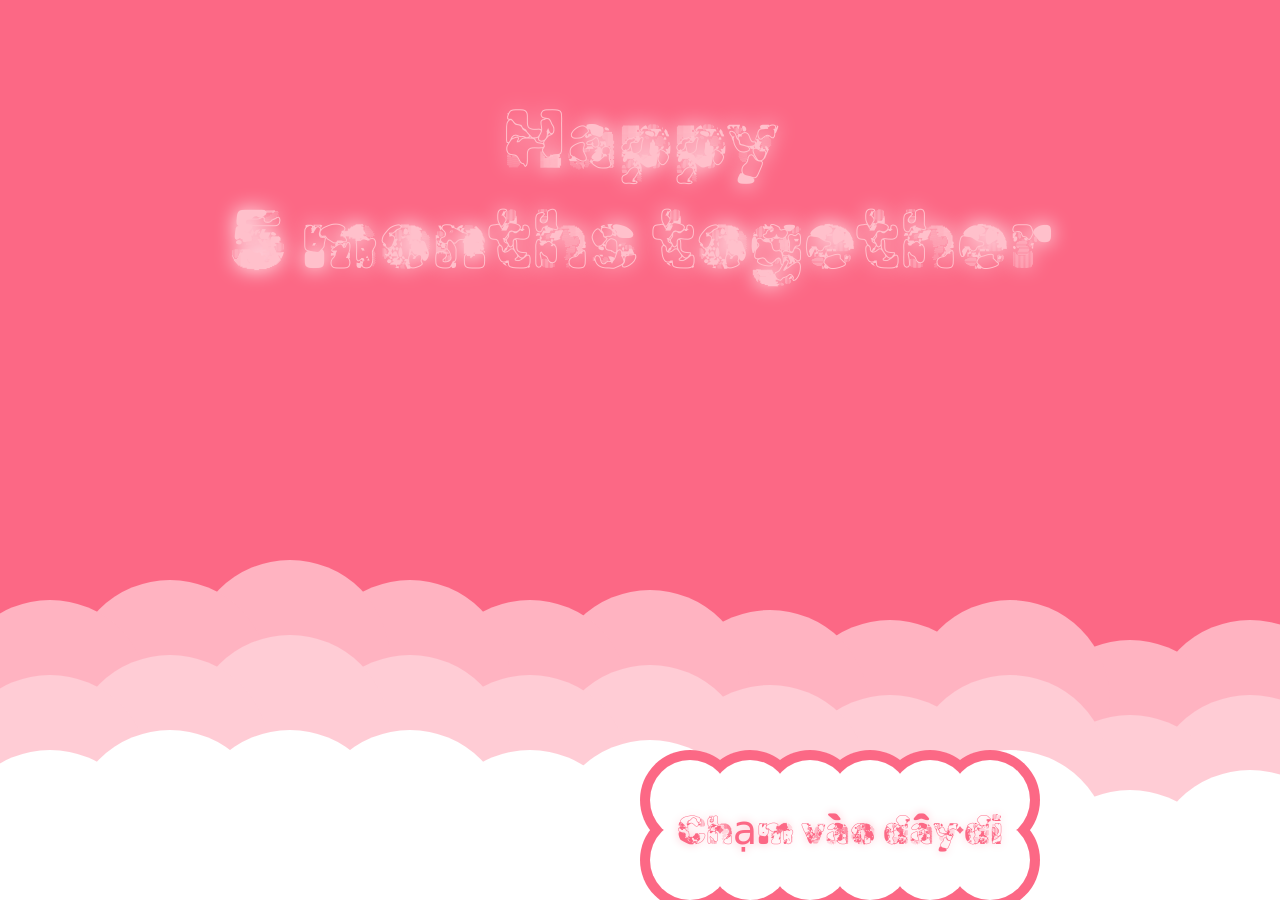
==== index.html @ 7bbca52d "Add files via upload" ====
<!DOCTYPE html>
<html lang="en">

<head>
    <meta charset="UTF-8">
    <meta name="viewport" content="width=device-width, initial-scale=1.0, maximum-scale=1.0, user-scalable=no">
    <link rel="stylesheet" href="./main.css">
    <link rel="preconnect" href="https://fonts.googleapis.com">
    <link rel="preconnect" href="https://fonts.gstatic.com" crossorigin>
    <link href="https://fonts.googleapis.com/css2?family=Dancing+Script:wght@400..700&family=Pacifico&family=Protest+Revolution&family=Protest+Riot&family=Rubik+Glitch+Pop&display=swap" rel="stylesheet">
    <title>Valentine Day</title>
</head>

<body>
    <div class="container">
        <img class="paperHeart paperHeart1" style="--time: 0s" src="./img/paperHeart.webp" alt="">
        <img class="paperHeart paperHeart2" style="--time: 1s" src="./img/paperHeart.webp" alt="">
        <img class="paperHeart paperHeart3" style="--time: 2.5s" src="./img/paperHeart.webp" alt="">
        <img class="paperHeart paperHeart4" style="--time: 4s" src="./img/paperHeart.webp" alt="">
        <img class="paperHeart paperHeart5" style="--time: 2s" src="./img/paperHeart.webp" alt="">
        <img class="paperHeart paperHeart6" style="--time: 3s" src="./img/paperHeart.webp" alt="">

        <div class="boxTitle">
            <p class="firstTitle partTitle">Happy</p>
            <p class="secondTitle partTitle">5 months together</p>
        </div>

        <div class="boxCloud">
            <div class="cloud"></div>
            <div class="cloud1"></div>
            <div class="cloud2"></div>

            <div class="btnBox">
                <div class="cloudBtn"></div>
                <button class="openBtn">Chạm vào đây đi</button>
            </div>
        </div>

        <div class="cardValentine">
            <div class="left">
                <div class="leftFront">
                    <div class="boxShadow">
                        <div class="boxTitleCard"></div>
                    </div>

                    <p class="des">Hãy chạm vào tấm thiệp</p>
                </div>
                <div class="leftBack">
                    <img class="artHeart" src="./img/artHeart.webp" alt="">
                </div>
            </div>

            <div class="right">
                <div class="rightContent">
                    <p class="letterContent"></p>
                    <button class="galleryBtn" id="galleryBtn">Quà Bất Ngờ💕</button>
                </div>
            </div>
        </div>

        <div class="photoRainModal" id="photoRainModal">
            <div class="photoRainOverlay" id="photoRainOverlay"></div>
            <div class="photoRainBox" id="photoRainBox"></div>

            <div class="photoRainControls">
                <button class="photoRainCtrlBtn" id="photoRainToggleBtn">⏸ Tạm dừng</button>
                <button class="photoRainCloseBtn" id="photoRainCloseBtn">✕ Đóng</button>
            </div>

            <div class="photoZoomModal" id="photoZoomModal">
                <div class="photoZoomContent">
                    <img class="photoZoomImg" id="photoZoomImg" src="" alt="Ảnh kỉ niệm">
                    <button class="photoZoomClose" id="photoZoomClose">✕</button>
                </div>
            </div>
        </div>
    </div>

    <script src="./main.js"></script>
</body>

</html>
---- main.css ----
* {
    margin: 0;
    padding: 0;
    box-sizing: border-box;
    user-select: none;
    -webkit-user-select: none;
}

:root {
    --card-scale: 1;
}

html, body {
    height: 100%;
    width: 100%;
    overflow: hidden;
}

.container {
    position: relative;
    height: 100%;
    height: 100dvh;
    width: 100%;
    background-color: #fc6885;
    overflow: hidden;
}

.paperHeart {
    position: absolute;
    height: clamp(50px, 8vw, 100px);
    top: 80%;
    opacity: 0;
    filter: drop-shadow(0 0 20px white);
    animation: hiddenHeart 3.1s linear forwards, flyHeart 4s ease-in-out calc(var(--time) + 3.1s) infinite;
    pointer-events: none;
}

.paperHeart1 { left: 5%; }
.paperHeart2 { left: 22%; }
.paperHeart3 { left: 40%; }
.paperHeart4 { left: 58%; }
.paperHeart5 { left: 75%; }
.paperHeart6 { left: 90%; }

.boxCloud {
    position: absolute;
    bottom: 0;
    left: 0;
    height: 300px;
    width: 100%;
    background-color: transparent;
    pointer-events: none;
}

.container .cloud,
.container .cloud1,
.container .cloud2 {
    position: absolute;
    top: 120%;
    left: -50px;
}

.container.active.close .btnBox {
    animation: disappearBtn 1s ease-in-out forwards;
}

.container.active.close .boxTitle {
    animation: disappearBoxTitle 1s ease-in-out forwards;
}

@keyframes disappearBtn {
    from {
        top: 50%;
    }
    to {
        top: 150%;
    }
}

@keyframes disappearBoxTitle {
    from {
        top: 10%;
    }
    to {
        top: -50%;
    }
}

.container.active .cloud {
    position: absolute;
    top: 0;
    left: -50px;
    height: 200px;
    width: 200px;
    background-color: #ffb3c1;
    border-radius: 50%;
    box-shadow: 120px -20px #ffb3c1, 240px -40px #ffb3c1, 360px -20px #ffb3c1,
    480px 0px #ffb3c1, 600px -10px #ffb3c1, 720px 10px #ffb3c1, 840px 20px #ffb3c1, 
    960px 0px #ffb3c1, 1080px 40px #ffb3c1, 1200px 20px #ffb3c1, 1320px 0px #ffb3c1,
    1440px -20px #ffb3c1, 1560px 0px #ffb3c1, 1680px 20px #ffb3c1, 1800px 0px #ffb3c1;
    transition: .8s;
    transition-delay: 2.2s;
    animation: animateCloud 3s ease-in-out 1s infinite;
}

@keyframes animateCloud {
    0%, 100% {
        top: 0;
    }
    25%, 75% {
        top: 10px;
    }
    50% {
        top: -10px;
    }
}

@keyframes animateCloud1 {
    0%, 100% {
        top: 75px;
    }
    25%, 75% {
        top: 85px;
    }
    50% {
        top: 65px;
    }
}

@keyframes animateCloud2 {
    0%, 100% {
        top: 150px;
    }
    25%, 75% {
        top: 160px;
    }
    50% {
        top: 140px;
    }
}

.container.active .cloud1 {
    position: absolute;
    top: 75px;
    left: -50px;
    height: 200px;
    width: 200px;
    background-color: #ffccd5;
    border-radius: 50%;
    box-shadow: 120px -20px #ffccd5, 240px -40px #ffccd5, 360px -20px #ffccd5,
    480px 0px #ffccd5, 600px -10px #ffccd5, 720px 10px #ffccd5, 840px 20px #ffccd5, 
    960px 0px #ffccd5, 1080px 40px #ffccd5, 1200px 20px #ffccd5, 1320px 0px #ffccd5,
    1440px -20px #ffccd5, 1560px 0px #ffccd5, 1680px 20px #ffccd5, 1800px 0px #ffccd5;
    transition: .8s;
    transition-delay: 1.3s;
    animation: animateCloud1 3s ease-in-out 1.5s infinite;
}

.container.active .cloud2 {
    position: absolute;
    top: 150px;
    left: -50px;
    height: 200px;
    width: 200px;
    background-color: white;
    border-radius: 50%;
    box-shadow: 120px -20px white, 240px -20px white, 360px -20px white,
    480px 0px white, 600px -10px white, 720px 10px white, 840px 20px white, 
    960px 0px white, 1080px 40px white, 1200px 20px white, 1320px 0px white,
    1440px -20px white, 1560px 0px white, 1680px 20px white, 1800px 0px white;
    transition: .8s;
    transition-delay: .5s;
    animation: animateCloud2 3s ease-in-out 2s infinite;
}

.boxTitle {
    position: absolute;
    top: 120%;
    left: 50%;
    transform: translateX(-50%);
    font-family: "Rubik Glitch Pop", system-ui;
    font-weight: 400;
    font-size: clamp(28px, 6.5vw, 95px);
    color: pink;
    width: 90%;
    max-width: 1200px;
    display: flex;
    justify-content: center;
    align-items: center;
    flex-direction: column;
    text-align: center;
    text-shadow: 0 0 20px white;
    animation: appearTitle 2s linear 3.1s forwards, floatingWords 4s ease-in-out infinite;
    pointer-events: none;
}

.partTitle {
    line-height: 1.2;
    word-break: break-word;
}

.container .btnBox {
    position: absolute;
    top: 150%;
    left: 50%;
    transform: translate(-50%, -50%) scale(clamp(0.65, 2.5vw + 0.4, 1));
    height: 160px;
    width: 400px;
    opacity: 1;
    pointer-events: auto;
}

.container.active .btnBox {
    opacity: 1;
    transition: 1s;
    transition-delay: 5s;
    animation: appearBtnBox 2s ease-in-out 5s forwards, animateOpenBtn 2s ease-in-out 5s infinite;
}

@keyframes appearBtnBox {
    from {
        top: 150%;
    }
    to {
        top: 50%;
    }
}

.cloudBtn {
    position: relative;
    height: 100px;
    width: 100px;
    background-color: #fc6885;
    border-radius: 50%;
    box-shadow: 60px 0 #fc6885, 120px 0 #fc6885, 180px 0 #fc6885, 240px 0 #fc6885,
    300px 0 #fc6885, 300px 60px #fc6885, 240px 60px #fc6885, 180px 60px #fc6885,
    120px 60px #fc6885, 60px 60px #fc6885, 0 60px #fc6885;
}

.cloudBtn::before {
    position: absolute;
    content: "";
    top: 50%;
    left: 50%;
    transform: translate(-50%, -50%);
    height: 80px;
    width: 80px;
    background-color: white;
    border-radius: 50%;
    box-shadow: 60px 0 white, 120px 0 white, 180px 0 white, 240px 0 white,
    300px 0 white, 300px 60px white, 240px 60px white, 180px 60px white,
    120px 60px white, 60px 60px white, 0 60px white;
}

.openBtn {
    position: absolute;
    top: 50%;
    left: 50%;
    transform: translate(-50%, -50%);
    width: 100%;
    height: 100%;
    font-family: "Rubik Glitch Pop", system-ui;
    font-weight: 400;
    font-size: clamp(22px, 5vw, 40px);
    color: #fc6885;
    background-color: transparent;
    border: none;
    text-shadow: 0 0 10px pink;
    cursor: pointer;
    touch-action: manipulation;
    -webkit-tap-highlight-color: transparent;
    outline: none;
}

.container.active.open .boxTitle {
    animation: none;
    top: -40%;
}

.container.active.open .btnBox {
    animation: none;
    top: 140%;
}

.cardValentine {
    position: absolute;
    top: 200%;
    left: 50%;
    opacity: 0;
    transform: translate(-75%, -50%) scale(var(--card-scale, 1));
    height: 600px;
    width: 800px;
    background-color: transparent;
    transition: transform .6s cubic-bezier(0.4, 0, 0.2, 1), opacity .5s ease;
    cursor: pointer;
    -webkit-tap-highlight-color: transparent;
    transform-origin: center center;
}

.cardValentine.active {
    opacity: 1;
    top: 50%;
    transform: translate(-75%, -50%) scale(var(--card-scale, 1));
    animation: animateCard 1.8s ease-in-out forwards;
}

@keyframes animateCard {
    from {
        top: 200%;
        transform: translate(-75%, -50%) scale(var(--card-scale, 1));
    }
    to {
        top: 50%;
        transform: translate(-75%, -50%) scale(var(--card-scale, 1));
    }
}

.cardValentine .left {
    z-index: 2;
    position: absolute;
    top: 0;
    left: 50%;
    height: 100%;
    width: 50%;
    border-radius: 10px;
    transition: transform .6s cubic-bezier(0.4, 0, 0.2, 1);
    transform-style: preserve-3d;
    transform-origin: left;
}

.cardValentine .left .leftFront {
    position: absolute;
    top: 0;
    left: 0;
    height: 100%;
    width: 100%;
    background-color: #f35553;
    border-radius: inherit;
    display: flex;
    justify-content: center;
    align-items: center;
    box-shadow: 0 0 10px lightgray;
    border-left: 10px solid #c9413f;
    backface-visibility: hidden;
    -webkit-backface-visibility: hidden;
}

.boxShadow {
    filter: drop-shadow(0 0 10px white);
    height: fit-content;
    width: fit-content;
}

.boxTitleCard {
    position: relative;
    height: 300px;
    width: 300px;
    display: flex;
    justify-content: center;
    background-color: white;
    clip-path: polygon(10% 0, 35% 0, 50% 23%, 65% 0, 90% 0, 100% 30%, 50% 100%, 0 30%);
}

.boxTitleCard::before {
    position: absolute;
    content: "";
    top: 50%;
    left: 50%;
    transform: translate(-50%, -50%);
    height: 280px;
    width: 280px;
    background-color: #f35553;
    clip-path: polygon(10% 0, 35% 0, 50% 23%, 65% 0, 90% 0, 100% 30%, 50% 100%, 0 30%);
}

.boxTitleCard::after {
    position: absolute;
    content: "";
    top: 50%;
    left: 50%;
    transform: translate(-50%, -50%);
    height: 250px;
    width: 250px;
    background-color: white;
    clip-path: polygon(10% 0, 35% 0, 50% 23%, 65% 0, 90% 0, 100% 30%, 50% 100%, 0 30%);
}

.titleCard {
    font-family: "Protest Revolution", sans-serif;
    font-weight: 400;
    font-size: 60px;
    color: #f35553;
    margin-top: 80px;
}

.cardValentine .left .leftBack {
    position: absolute;
    top: 0;
    left: 0;
    transform: rotateY(180deg);
    backface-visibility: hidden;
    -webkit-backface-visibility: hidden;
    background-color: #f35553;
    height: 100%;
    width: 100%;
    border-radius: inherit;
    border-right: 10px solid #c9413f;
    display: flex;
    justify-content: center;
    align-items: center;
}

.artHeart {
    width: 90%;
    height: auto;
    filter: drop-shadow(0 0 5px white);
}

.des {
    position: absolute;
    bottom: 40px;
    left: 50%;
    transform: translateX(-50%);
    font-family: "Protest Revolution", sans-serif;
    font-weight: 400;
    font-size: 24px;
    width: 100%;
    text-align: center;
    color: white;
    text-shadow: 0 0 5px rgba(0, 0, 0, 0.2);
}

.cardValentine .right {
    z-index: 1;
    position: absolute;
    top: 0;
    left: 50%;
    height: 100%;
    width: 50%;
    background-color: #f35553;
    border-radius: 10px;
    display: flex;
    justify-content: center;
    align-items: center;
    border-left: 10px solid #c9413f;
}

.rightContent {
    font-size: 21px;
    height: 95%;
    width: 90%;
    background-color: wheat;
    border-radius: 5px;
    padding: 16px 14px;
    overflow-y: auto;
    overflow-x: hidden;
    display: flex;
    flex-direction: column;
    align-items: center;
}

.rightContent::-webkit-scrollbar {
    background-color: white;
    width: 6px;
}

.rightContent::-webkit-scrollbar-thumb {
    background-color: #d34745;
}

.letterContent {
    font-family: "Pacifico", cursive;
    font-weight: 400;
    color: #333;
    line-height: 1.65;
    width: 100%;
    text-align: left;
    white-space: pre-wrap;
    word-break: break-word;
}

.galleryBtn {
    display: none;
    margin-top: 15px;
    margin-bottom: 5px;
    padding: 10px 22px;
    background: linear-gradient(135deg, #fc6885 0%, #f35553 100%);
    color: white;
    font-family: "Pacifico", cursive;
    font-size: 18px;
    border: 2px solid white;
    border-radius: 30px;
    box-shadow: 0 6px 18px rgba(243, 85, 83, 0.5);
    cursor: pointer;
    align-self: center;
    transition: transform 0.2s, box-shadow 0.2s;
    outline: none;
    -webkit-tap-highlight-color: transparent;
    touch-action: manipulation;
}

.galleryBtn.show {
    display: inline-block;
    animation: appearGalleryBtn 0.6s ease-out forwards, pulseGalleryBtn 2s ease-in-out infinite 0.6s;
}

@keyframes appearGalleryBtn {
    from {
        opacity: 0;
        transform: translateY(15px) scale(0.85);
    }
    to {
        opacity: 1;
        transform: translateY(0) scale(1);
    }
}

@keyframes pulseGalleryBtn {
    0%, 100% {
        transform: scale(1);
        box-shadow: 0 6px 18px rgba(243, 85, 83, 0.5);
    }
    50% {
        transform: scale(1.06);
        box-shadow: 0 8px 24px rgba(243, 85, 83, 0.8);
    }
}

.cardValentine.active.open {
    top: 50%;
    left: 50%;
    transform: translate(-50%, -50%) scale(var(--card-scale, 1));
}

.cardValentine.active.open .left {
    transform: rotateY(-180deg);
}

.photoRainModal {
    position: fixed;
    top: 0;
    left: 0;
    width: 100vw;
    height: 100vh;
    height: 100dvh;
    z-index: 999;
    opacity: 0;
    pointer-events: none;
    transition: opacity 0.5s ease;
    overflow: hidden;
}

.photoRainModal.active {
    opacity: 1;
    pointer-events: auto;
}

.photoRainOverlay {
    position: absolute;
    top: 0;
    left: 0;
    width: 100%;
    height: 100%;
    background: radial-gradient(circle at center, rgba(35, 12, 22, 0.82) 0%, rgba(12, 4, 10, 0.94) 100%);
    backdrop-filter: blur(8px);
    -webkit-backdrop-filter: blur(8px);
}

.photoRainBox {
    position: absolute;
    top: 0;
    left: 0;
    width: 100%;
    height: 100%;
    overflow: hidden;
    pointer-events: none;
}

.fallingPhotoItem {
    position: absolute;
    top: -200px;
    width: clamp(75px, 16vw, 125px);
    padding: 6px 6px 16px 6px;
    background: #ffffff;
    border-radius: 6px;
    box-shadow: 0 10px 25px rgba(0, 0, 0, 0.4), 0 0 10px rgba(255, 182, 193, 0.3);
    cursor: pointer;
    pointer-events: auto;
    will-change: transform, top;
    animation-name: fallAnimation;
    animation-timing-function: linear;
    animation-iteration-count: infinite;
    transition: transform 0.2s, box-shadow 0.2s;
    -webkit-tap-highlight-color: transparent;
}

.fallingPhotoItem:hover {
    transform: scale(1.18) !important;
    z-index: 50 !important;
    box-shadow: 0 15px 35px rgba(243, 85, 83, 0.7), 0 0 20px white;
}

.fallingPhotoItem img {
    width: 100%;
    height: clamp(70px, 15vw, 115px);
    object-fit: cover;
    border-radius: 4px;
    display: block;
}

.fallingHeartItem {
    position: absolute;
    top: -60px;
    font-size: clamp(16px, 3.5vw, 28px);
    pointer-events: none;
    animation-name: fallHeartAnimation;
    animation-timing-function: linear;
    animation-iteration-count: infinite;
    opacity: 0.85;
    filter: drop-shadow(0 0 8px #ffb3c1);
}

@keyframes fallAnimation {
    0% {
        top: -200px;
        transform: translateX(0) rotate(var(--start-rot, 0deg));
        opacity: 0;
    }
    8% {
        opacity: 1;
    }
    50% {
        transform: translateX(var(--sway, 25px)) rotate(var(--mid-rot, 10deg));
    }
    92% {
        opacity: 1;
    }
    100% {
        top: 108vh;
        transform: translateX(calc(var(--sway, 25px) * -1)) rotate(var(--end-rot, -10deg));
        opacity: 0;
    }
}

@keyframes fallHeartAnimation {
    0% {
        top: -60px;
        transform: translateX(0) rotate(0deg);
        opacity: 0;
    }
    8% {
        opacity: 0.9;
    }
    50% {
        transform: translateX(var(--sway-h, 20px)) rotate(45deg);
    }
    92% {
        opacity: 0.9;
    }
    100% {
        top: 108vh;
        transform: translateX(calc(var(--sway-h, 20px) * -1)) rotate(-45deg);
        opacity: 0;
    }
}

.photoRainControls {
    position: absolute;
    top: 20px;
    left: 50%;
    transform: translateX(-50%);
    z-index: 100;
    display: flex;
    gap: 14px;
    align-items: center;
}

.photoRainCtrlBtn, .photoRainCloseBtn {
    padding: 9px 20px;
    border-radius: 25px;
    font-family: "Pacifico", cursive;
    font-size: 16px;
    border: 1.5px solid rgba(255, 255, 255, 0.4);
    background: rgba(255, 255, 255, 0.22);
    color: white;
    backdrop-filter: blur(8px);
    -webkit-backdrop-filter: blur(8px);
    cursor: pointer;
    box-shadow: 0 4px 15px rgba(0, 0, 0, 0.35);
    transition: background 0.2s, transform 0.2s;
    outline: none;
    -webkit-tap-highlight-color: transparent;
}

.photoRainCloseBtn {
    background: #fc6885;
    border-color: #fc6885;
}

.photoRainCtrlBtn:hover, .photoRainCloseBtn:hover {
    transform: scale(1.06);
}

.photoZoomModal {
    position: absolute;
    top: 0;
    left: 0;
    width: 100%;
    height: 100%;
    z-index: 200;
    display: flex;
    justify-content: center;
    align-items: center;
    background: rgba(0, 0, 0, 0.78);
    opacity: 0;
    pointer-events: none;
    transition: opacity 0.3s ease;
}

.photoZoomModal.active {
    opacity: 1;
    pointer-events: auto;
}

.photoZoomContent {
    position: relative;
    max-width: 90vw;
    max-height: 82vh;
    padding: 14px 14px 28px 14px;
    background: white;
    border-radius: 14px;
    box-shadow: 0 20px 60px rgba(0, 0, 0, 0.65), 0 0 25px rgba(252, 104, 133, 0.5);
    transform: scale(0.85);
    transition: transform 0.3s cubic-bezier(0.34, 1.56, 0.64, 1);
    display: flex;
    justify-content: center;
    align-items: center;
}

.photoZoomModal.active .photoZoomContent {
    transform: scale(1);
}

.photoZoomImg {
    max-width: 100%;
    max-height: 72vh;
    object-fit: contain;
    border-radius: 8px;
    display: block;
}

.photoZoomClose {
    position: absolute;
    top: -16px;
    right: -16px;
    width: 38px;
    height: 38px;
    border-radius: 50%;
    background: #fc6885;
    border: 2px solid white;
    color: white;
    font-size: 20px;
    font-weight: bold;
    cursor: pointer;
    display: flex;
    justify-content: center;
    align-items: center;
    box-shadow: 0 4px 12px rgba(0, 0, 0, 0.4);
    outline: none;
    -webkit-tap-highlight-color: transparent;
}

@keyframes appearTitle {
    to {
        top: 10%;
    }
}

@keyframes floatingWords {
    0%, 100% {
        transform: translateX(-50%) translateY(0);
    }
    25% {
        transform: translateX(-50%) translateY(-25px);
    }
    50% {
        transform: translateX(-50%) translateY(25px);
    }
    75% {
        transform: translateX(-50%) translateY(0);
    }
}

@keyframes flyHeart {
    to {
        top: -20%;
    }
}

@keyframes hiddenHeart {
    0%, 95% {
        opacity: 0;
    }
    100% {
        opacity: 1;
    }
}

@keyframes animateOpenBtn {
    0%, 25%, 100% {
        transform: translate(-50%, -50%);
    }
    50% {
        transform: translate(-50%, calc(-50% + 4px));
    }
    75% {
        transform: translate(-50%, calc(-50% - 4px));
    }
}

@media (max-width: 600px) {
    .boxTitle {
        top: 120%;
    }
    @keyframes appearTitle {
        to {
            top: 6%;
        }
    }
    .photoRainCtrlBtn, .photoRainCloseBtn {
        padding: 7px 14px;
        font-size: 14px;
    }
}
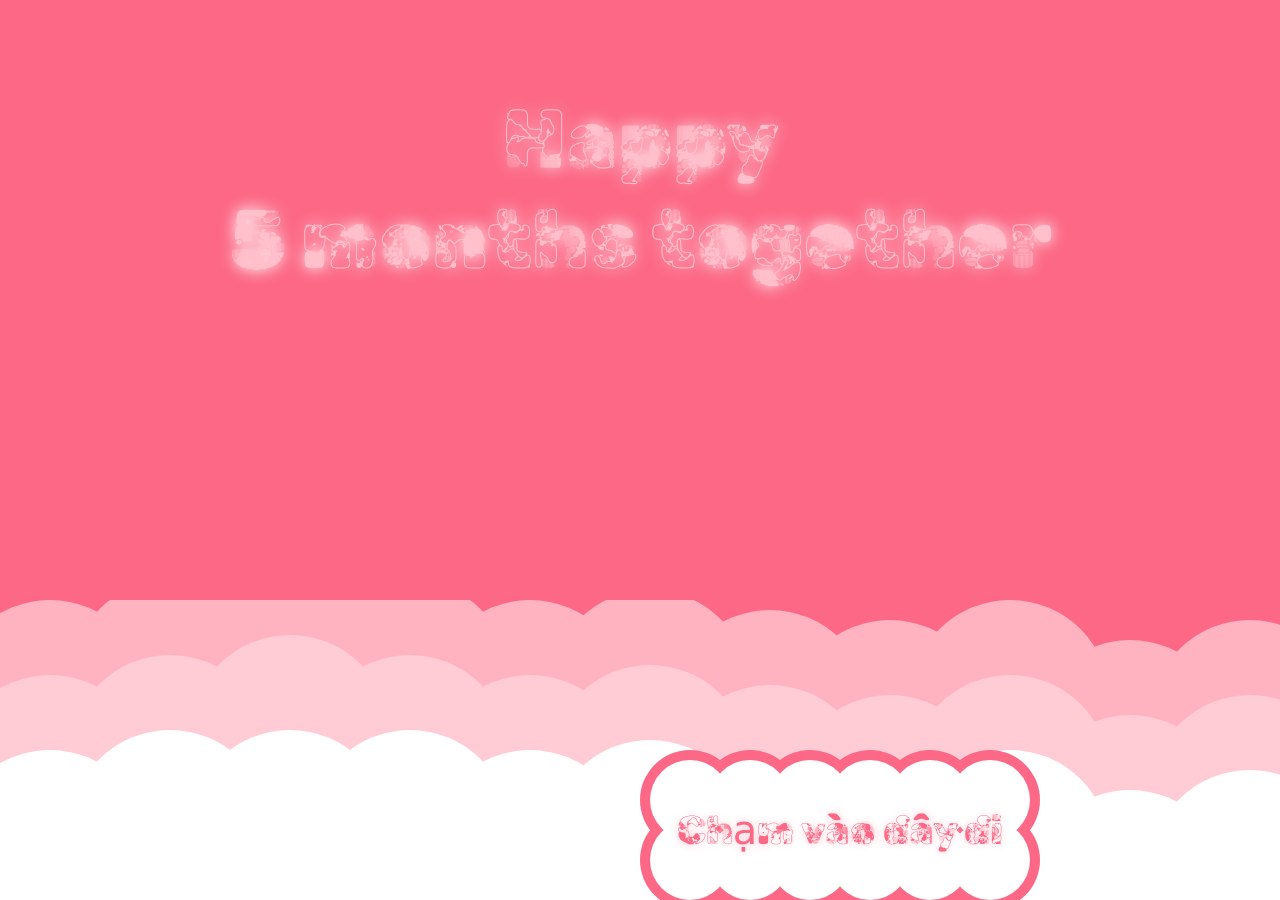
==== commit 51c437c2: "Add files via upload" ====
--- a/index.html
+++ b/index.html
@@ -1,9 +1,11 @@
 <!DOCTYPE html>
-<html lang="en">
+<html lang="vi">
 
 <head>
     <meta charset="UTF-8">
-    <meta name="viewport" content="width=device-width, initial-scale=1.0, maximum-scale=1.0, user-scalable=no">
+    <meta name="viewport" content="width=device-width, initial-scale=1.0, maximum-scale=1.0, user-scalable=no, viewport-fit=cover">
+    <link rel="preload" href="./img/paperHeart.webp" as="image">
+    <link rel="preload" href="./img/artHeart.webp" as="image">
     <link rel="stylesheet" href="./main.css">
     <link rel="preconnect" href="https://fonts.googleapis.com">
     <link rel="preconnect" href="https://fonts.gstatic.com" crossorigin>
@@ -13,12 +15,12 @@
 
 <body>
     <div class="container">
-        <img class="paperHeart paperHeart1" style="--time: 0s" src="./img/paperHeart.webp" alt="">
-        <img class="paperHeart paperHeart2" style="--time: 1s" src="./img/paperHeart.webp" alt="">
-        <img class="paperHeart paperHeart3" style="--time: 2.5s" src="./img/paperHeart.webp" alt="">
-        <img class="paperHeart paperHeart4" style="--time: 4s" src="./img/paperHeart.webp" alt="">
-        <img class="paperHeart paperHeart5" style="--time: 2s" src="./img/paperHeart.webp" alt="">
-        <img class="paperHeart paperHeart6" style="--time: 3s" src="./img/paperHeart.webp" alt="">
+        <img class="paperHeart paperHeart1" style="--time: 0s" src="./img/paperHeart.webp" alt="" decoding="async">
+        <img class="paperHeart paperHeart2" style="--time: 1s" src="./img/paperHeart.webp" alt="" decoding="async">
+        <img class="paperHeart paperHeart3" style="--time: 2.5s" src="./img/paperHeart.webp" alt="" decoding="async">
+        <img class="paperHeart paperHeart4" style="--time: 4s" src="./img/paperHeart.webp" alt="" decoding="async">
+        <img class="paperHeart paperHeart5" style="--time: 2s" src="./img/paperHeart.webp" alt="" decoding="async">
+        <img class="paperHeart paperHeart6" style="--time: 3s" src="./img/paperHeart.webp" alt="" decoding="async">
 
         <div class="boxTitle">
             <p class="firstTitle partTitle">Happy</p>
@@ -46,7 +48,7 @@
                     <p class="des">Hãy chạm vào tấm thiệp</p>
                 </div>
                 <div class="leftBack">
-                    <img class="artHeart" src="./img/artHeart.webp" alt="">
+                    <img class="artHeart" src="./img/artHeart.webp" alt="" decoding="async">
                 </div>
             </div>
 
@@ -69,7 +71,7 @@
 
             <div class="photoZoomModal" id="photoZoomModal">
                 <div class="photoZoomContent">
-                    <img class="photoZoomImg" id="photoZoomImg" src="" alt="Ảnh kỉ niệm">
+                    <img class="photoZoomImg" id="photoZoomImg" src="" alt="Ảnh kỉ niệm" decoding="async">
                     <button class="photoZoomClose" id="photoZoomClose">✕</button>
                 </div>
             </div>
--- a/main.css
+++ b/main.css
@@ -4,6 +4,7 @@
     box-sizing: border-box;
     user-select: none;
     -webkit-user-select: none;
+    -webkit-tap-highlight-color: transparent;
 }
 
 :root {
@@ -14,6 +15,7 @@
     height: 100%;
     width: 100%;
     overflow: hidden;
+    touch-action: manipulation;
 }
 
 .container {
@@ -23,16 +25,20 @@
     width: 100%;
     background-color: #fc6885;
     overflow: hidden;
-}
-
+    contain: layout paint;
+}
+
+/* ================= PAPER HEARTS ================= */
 .paperHeart {
     position: absolute;
-    height: clamp(50px, 8vw, 100px);
-    top: 80%;
+    height: clamp(45px, 7.5vw, 90px);
+    top: 85%;
     opacity: 0;
-    filter: drop-shadow(0 0 20px white);
-    animation: hiddenHeart 3.1s linear forwards, flyHeart 4s ease-in-out calc(var(--time) + 3.1s) infinite;
+    filter: drop-shadow(0 0 10px rgba(255, 255, 255, 0.85));
+    animation: hiddenHeart 3.1s linear forwards, flyHeart 4.2s ease-in-out calc(var(--time) + 3.1s) infinite;
     pointer-events: none;
+    will-change: transform, opacity;
+    transform: translate3d(0, 0, 0);
 }
 
 .paperHeart1 { left: 5%; }
@@ -42,6 +48,30 @@
 .paperHeart5 { left: 75%; }
 .paperHeart6 { left: 90%; }
 
+@keyframes hiddenHeart {
+    0%, 95% {
+        opacity: 0;
+    }
+    100% {
+        opacity: 1;
+    }
+}
+
+@keyframes flyHeart {
+    0% {
+        transform: translate3d(0, 0, 0);
+        opacity: 0.9;
+    }
+    50% {
+        opacity: 1;
+    }
+    100% {
+        transform: translate3d(0, -115vh, 0);
+        opacity: 0;
+    }
+}
+
+/* ================= CLOUDS ================= */
 .boxCloud {
     position: absolute;
     bottom: 0;
@@ -50,135 +80,93 @@
     width: 100%;
     background-color: transparent;
     pointer-events: none;
+    contain: layout paint;
 }
 
 .container .cloud,
 .container .cloud1,
 .container .cloud2 {
     position: absolute;
-    top: 120%;
-    left: -50px;
-}
-
-.container.active.close .btnBox {
-    animation: disappearBtn 1s ease-in-out forwards;
-}
-
-.container.active.close .boxTitle {
-    animation: disappearBoxTitle 1s ease-in-out forwards;
-}
-
-@keyframes disappearBtn {
-    from {
-        top: 50%;
-    }
-    to {
-        top: 150%;
-    }
-}
-
-@keyframes disappearBoxTitle {
-    from {
-        top: 10%;
-    }
-    to {
-        top: -50%;
-    }
-}
-
-.container.active .cloud {
-    position: absolute;
-    top: 0;
     left: -50px;
     height: 200px;
     width: 200px;
+    border-radius: 50%;
+    will-change: transform;
+    transition: transform 0.8s cubic-bezier(0.2, 0.8, 0.3, 1), opacity 0.8s ease;
+}
+
+.container .cloud {
+    top: 0;
     background-color: #ffb3c1;
-    border-radius: 50%;
     box-shadow: 120px -20px #ffb3c1, 240px -40px #ffb3c1, 360px -20px #ffb3c1,
     480px 0px #ffb3c1, 600px -10px #ffb3c1, 720px 10px #ffb3c1, 840px 20px #ffb3c1, 
     960px 0px #ffb3c1, 1080px 40px #ffb3c1, 1200px 20px #ffb3c1, 1320px 0px #ffb3c1,
     1440px -20px #ffb3c1, 1560px 0px #ffb3c1, 1680px 20px #ffb3c1, 1800px 0px #ffb3c1;
-    transition: .8s;
+    transform: translate3d(0, 160%, 0);
     transition-delay: 2.2s;
-    animation: animateCloud 3s ease-in-out 1s infinite;
-}
-
-@keyframes animateCloud {
-    0%, 100% {
-        top: 0;
-    }
-    25%, 75% {
-        top: 10px;
-    }
-    50% {
-        top: -10px;
-    }
-}
-
-@keyframes animateCloud1 {
-    0%, 100% {
-        top: 75px;
-    }
-    25%, 75% {
-        top: 85px;
-    }
-    50% {
-        top: 65px;
-    }
-}
-
-@keyframes animateCloud2 {
-    0%, 100% {
-        top: 150px;
-    }
-    25%, 75% {
-        top: 160px;
-    }
-    50% {
-        top: 140px;
-    }
-}
-
-.container.active .cloud1 {
-    position: absolute;
+}
+
+.container .cloud1 {
     top: 75px;
-    left: -50px;
-    height: 200px;
-    width: 200px;
     background-color: #ffccd5;
-    border-radius: 50%;
     box-shadow: 120px -20px #ffccd5, 240px -40px #ffccd5, 360px -20px #ffccd5,
     480px 0px #ffccd5, 600px -10px #ffccd5, 720px 10px #ffccd5, 840px 20px #ffccd5, 
     960px 0px #ffccd5, 1080px 40px #ffccd5, 1200px 20px #ffccd5, 1320px 0px #ffccd5,
     1440px -20px #ffccd5, 1560px 0px #ffccd5, 1680px 20px #ffccd5, 1800px 0px #ffccd5;
-    transition: .8s;
+    transform: translate3d(0, 160%, 0);
     transition-delay: 1.3s;
-    animation: animateCloud1 3s ease-in-out 1.5s infinite;
-}
-
-.container.active .cloud2 {
-    position: absolute;
+}
+
+.container .cloud2 {
     top: 150px;
-    left: -50px;
-    height: 200px;
-    width: 200px;
     background-color: white;
-    border-radius: 50%;
     box-shadow: 120px -20px white, 240px -20px white, 360px -20px white,
     480px 0px white, 600px -10px white, 720px 10px white, 840px 20px white, 
     960px 0px white, 1080px 40px white, 1200px 20px white, 1320px 0px white,
     1440px -20px white, 1560px 0px white, 1680px 20px white, 1800px 0px white;
-    transition: .8s;
+    transform: translate3d(0, 160%, 0);
     transition-delay: .5s;
-    animation: animateCloud2 3s ease-in-out 2s infinite;
-}
-
+}
+
+.container.active .cloud {
+    transform: translate3d(0, 0, 0);
+    animation: animateCloud 3.2s ease-in-out 3s infinite;
+}
+
+.container.active .cloud1 {
+    transform: translate3d(0, 0, 0);
+    animation: animateCloud1 3.2s ease-in-out 2.1s infinite;
+}
+
+.container.active .cloud2 {
+    transform: translate3d(0, 0, 0);
+    animation: animateCloud2 3.2s ease-in-out 1.3s infinite;
+}
+
+@keyframes animateCloud {
+    0%, 100% { transform: translate3d(0, 0, 0); }
+    25%, 75% { transform: translate3d(0, 10px, 0); }
+    50% { transform: translate3d(0, -10px, 0); }
+}
+
+@keyframes animateCloud1 {
+    0%, 100% { transform: translate3d(0, 0, 0); }
+    25%, 75% { transform: translate3d(0, 10px, 0); }
+    50% { transform: translate3d(0, -10px, 0); }
+}
+
+@keyframes animateCloud2 {
+    0%, 100% { transform: translate3d(0, 0, 0); }
+    25%, 75% { transform: translate3d(0, 10px, 0); }
+    50% { transform: translate3d(0, -10px, 0); }
+}
+
+/* ================= TITLE ================= */
 .boxTitle {
     position: absolute;
-    top: 120%;
-    left: 50%;
-    transform: translateX(-50%);
-    font-family: "Rubik Glitch Pop", system-ui;
+    top: 10%;
+    left: 50%;
+    font-family: "Rubik Glitch Pop", system-ui, -apple-system, sans-serif;
     font-weight: 400;
     font-size: clamp(28px, 6.5vw, 95px);
     color: pink;
@@ -189,9 +177,12 @@
     align-items: center;
     flex-direction: column;
     text-align: center;
-    text-shadow: 0 0 20px white;
-    animation: appearTitle 2s linear 3.1s forwards, floatingWords 4s ease-in-out infinite;
+    text-shadow: 0 0 16px white;
+    opacity: 0;
+    transform: translate3d(-50%, 140px, 0);
+    animation: appearTitle 1.8s cubic-bezier(0.2, 0.8, 0.3, 1) 3.1s forwards, floatingWords 4s ease-in-out 4.9s infinite;
     pointer-events: none;
+    will-change: transform, opacity;
 }
 
 .partTitle {
@@ -199,30 +190,96 @@
     word-break: break-word;
 }
 
+@keyframes appearTitle {
+    to {
+        opacity: 1;
+        transform: translate3d(-50%, 0, 0);
+    }
+}
+
+@keyframes floatingWords {
+    0%, 100% {
+        transform: translate3d(-50%, 0, 0);
+    }
+    25% {
+        transform: translate3d(-50%, -20px, 0);
+    }
+    50% {
+        transform: translate3d(-50%, 18px, 0);
+    }
+    75% {
+        transform: translate3d(-50%, 0, 0);
+    }
+}
+
+.container.active.close .boxTitle {
+    animation: disappearBoxTitle 0.8s ease-in-out forwards !important;
+}
+
+@keyframes disappearBoxTitle {
+    from {
+        opacity: 1;
+        transform: translate3d(-50%, 0, 0);
+    }
+    to {
+        opacity: 0;
+        transform: translate3d(-50%, -120px, 0);
+    }
+}
+
+/* ================= OPEN BUTTON ================= */
 .container .btnBox {
     position: absolute;
-    top: 150%;
-    left: 50%;
-    transform: translate(-50%, -50%) scale(clamp(0.65, 2.5vw + 0.4, 1));
+    top: 50%;
+    left: 50%;
+    transform: translate3d(-50%, 120vh, 0) scale(clamp(0.68, 2.5vw + 0.4, 1));
     height: 160px;
     width: 400px;
-    opacity: 1;
+    opacity: 0;
+    pointer-events: none;
+    will-change: transform, opacity;
+}
+
+.container.active .btnBox {
     pointer-events: auto;
-}
-
-.container.active .btnBox {
-    opacity: 1;
-    transition: 1s;
-    transition-delay: 5s;
-    animation: appearBtnBox 2s ease-in-out 5s forwards, animateOpenBtn 2s ease-in-out 5s infinite;
+    animation: appearBtnBox 1.6s cubic-bezier(0.2, 0.8, 0.3, 1) 4.8s forwards, animateOpenBtn 2s ease-in-out 6.4s infinite;
 }
 
 @keyframes appearBtnBox {
     from {
-        top: 150%;
+        opacity: 0;
+        transform: translate3d(-50%, 100vh, 0) scale(clamp(0.68, 2.5vw + 0.4, 1));
     }
     to {
-        top: 50%;
+        opacity: 1;
+        transform: translate3d(-50%, -50%, 0) scale(clamp(0.68, 2.5vw + 0.4, 1));
+    }
+}
+
+@keyframes animateOpenBtn {
+    0%, 25%, 100% {
+        transform: translate3d(-50%, -50%, 0) scale(clamp(0.68, 2.5vw + 0.4, 1));
+    }
+    50% {
+        transform: translate3d(-50%, calc(-50% + 5px), 0) scale(clamp(0.68, 2.5vw + 0.4, 1));
+    }
+    75% {
+        transform: translate3d(-50%, calc(-50% - 5px), 0) scale(clamp(0.68, 2.5vw + 0.4, 1));
+    }
+}
+
+.container.active.close .btnBox {
+    animation: disappearBtn 0.8s ease-in-out forwards !important;
+}
+
+@keyframes disappearBtn {
+    from {
+        opacity: 1;
+        transform: translate3d(-50%, -50%, 0) scale(clamp(0.68, 2.5vw + 0.4, 1));
+    }
+    to {
+        opacity: 0;
+        transform: translate3d(-50%, 100vh, 0) scale(clamp(0.68, 2.5vw + 0.4, 1));
     }
 }
 
@@ -259,7 +316,7 @@
     transform: translate(-50%, -50%);
     width: 100%;
     height: 100%;
-    font-family: "Rubik Glitch Pop", system-ui;
+    font-family: "Rubik Glitch Pop", system-ui, -apple-system, sans-serif;
     font-weight: 400;
     font-size: clamp(22px, 5vw, 40px);
     color: #fc6885;
@@ -272,46 +329,39 @@
     outline: none;
 }
 
-.container.active.open .boxTitle {
-    animation: none;
-    top: -40%;
-}
-
-.container.active.open .btnBox {
-    animation: none;
-    top: 140%;
-}
-
+/* ================= VALENTINE CARD ================= */
 .cardValentine {
     position: absolute;
-    top: 200%;
+    top: 50%;
     left: 50%;
     opacity: 0;
-    transform: translate(-75%, -50%) scale(var(--card-scale, 1));
+    transform: translate3d(-75%, 120vh, 0) scale(var(--card-scale, 1));
     height: 600px;
     width: 800px;
     background-color: transparent;
-    transition: transform .6s cubic-bezier(0.4, 0, 0.2, 1), opacity .5s ease;
+    transition: transform 0.6s cubic-bezier(0.4, 0, 0.2, 1), opacity 0.5s ease;
     cursor: pointer;
     -webkit-tap-highlight-color: transparent;
     transform-origin: center center;
+    will-change: transform, opacity;
+    pointer-events: none;
 }
 
 .cardValentine.active {
     opacity: 1;
-    top: 50%;
-    transform: translate(-75%, -50%) scale(var(--card-scale, 1));
-    animation: animateCard 1.8s ease-in-out forwards;
+    pointer-events: auto;
+    transform: translate3d(-75%, -50%, 0) scale(var(--card-scale, 1));
+    animation: animateCard 1.5s cubic-bezier(0.2, 0.8, 0.3, 1) forwards;
 }
 
 @keyframes animateCard {
     from {
-        top: 200%;
-        transform: translate(-75%, -50%) scale(var(--card-scale, 1));
+        opacity: 0;
+        transform: translate3d(-75%, 100vh, 0) scale(var(--card-scale, 1));
     }
     to {
-        top: 50%;
-        transform: translate(-75%, -50%) scale(var(--card-scale, 1));
+        opacity: 1;
+        transform: translate3d(-75%, -50%, 0) scale(var(--card-scale, 1));
     }
 }
 
@@ -323,9 +373,10 @@
     height: 100%;
     width: 50%;
     border-radius: 10px;
-    transition: transform .6s cubic-bezier(0.4, 0, 0.2, 1);
+    transition: transform 0.6s cubic-bezier(0.4, 0, 0.2, 1);
     transform-style: preserve-3d;
     transform-origin: left;
+    will-change: transform;
 }
 
 .cardValentine .left .leftFront {
@@ -343,10 +394,11 @@
     border-left: 10px solid #c9413f;
     backface-visibility: hidden;
     -webkit-backface-visibility: hidden;
+    transform: translateZ(0);
 }
 
 .boxShadow {
-    filter: drop-shadow(0 0 10px white);
+    filter: drop-shadow(0 0 8px white);
     height: fit-content;
     width: fit-content;
 }
@@ -397,7 +449,7 @@
     position: absolute;
     top: 0;
     left: 0;
-    transform: rotateY(180deg);
+    transform: rotateY(180deg) translateZ(0);
     backface-visibility: hidden;
     -webkit-backface-visibility: hidden;
     background-color: #f35553;
@@ -457,6 +509,7 @@
     display: flex;
     flex-direction: column;
     align-items: center;
+    -webkit-overflow-scrolling: touch;
 }
 
 .rightContent::-webkit-scrollbar {
@@ -507,11 +560,11 @@
 @keyframes appearGalleryBtn {
     from {
         opacity: 0;
-        transform: translateY(15px) scale(0.85);
+        transform: translate3d(0, 15px, 0) scale(0.85);
     }
     to {
         opacity: 1;
-        transform: translateY(0) scale(1);
+        transform: translate3d(0, 0, 0) scale(1);
     }
 }
 
@@ -527,15 +580,14 @@
 }
 
 .cardValentine.active.open {
-    top: 50%;
-    left: 50%;
-    transform: translate(-50%, -50%) scale(var(--card-scale, 1));
+    transform: translate3d(-50%, -50%, 0) scale(var(--card-scale, 1));
 }
 
 .cardValentine.active.open .left {
     transform: rotateY(-180deg);
 }
 
+/* ================= PHOTO RAIN MODAL ================= */
 .photoRainModal {
     position: fixed;
     top: 0;
@@ -546,7 +598,7 @@
     z-index: 999;
     opacity: 0;
     pointer-events: none;
-    transition: opacity 0.5s ease;
+    transition: opacity 0.4s ease;
     overflow: hidden;
 }
 
@@ -561,9 +613,9 @@
     left: 0;
     width: 100%;
     height: 100%;
-    background: radial-gradient(circle at center, rgba(35, 12, 22, 0.82) 0%, rgba(12, 4, 10, 0.94) 100%);
-    backdrop-filter: blur(8px);
-    -webkit-backdrop-filter: blur(8px);
+    background: radial-gradient(circle at center, rgba(35, 12, 22, 0.88) 0%, rgba(12, 4, 10, 0.95) 100%);
+    backdrop-filter: blur(4px);
+    -webkit-backdrop-filter: blur(4px);
 }
 
 .photoRainBox {
@@ -578,26 +630,27 @@
 
 .fallingPhotoItem {
     position: absolute;
-    top: -200px;
+    top: 0;
     width: clamp(75px, 16vw, 125px);
-    padding: 6px 6px 16px 6px;
+    padding: 5px 5px 14px 5px;
     background: #ffffff;
     border-radius: 6px;
-    box-shadow: 0 10px 25px rgba(0, 0, 0, 0.4), 0 0 10px rgba(255, 182, 193, 0.3);
+    box-shadow: 0 8px 20px rgba(0, 0, 0, 0.35);
     cursor: pointer;
     pointer-events: auto;
-    will-change: transform, top;
+    will-change: transform;
     animation-name: fallAnimation;
     animation-timing-function: linear;
     animation-iteration-count: infinite;
     transition: transform 0.2s, box-shadow 0.2s;
     -webkit-tap-highlight-color: transparent;
-}
-
-.fallingPhotoItem:hover {
-    transform: scale(1.18) !important;
+    contain: layout paint;
+}
+
+.fallingPhotoItem:hover, .fallingPhotoItem:active {
+    transform: scale(1.15) !important;
     z-index: 50 !important;
-    box-shadow: 0 15px 35px rgba(243, 85, 83, 0.7), 0 0 20px white;
+    box-shadow: 0 12px 28px rgba(243, 85, 83, 0.7), 0 0 15px white;
 }
 
 .fallingPhotoItem img {
@@ -610,56 +663,54 @@
 
 .fallingHeartItem {
     position: absolute;
-    top: -60px;
-    font-size: clamp(16px, 3.5vw, 28px);
+    top: 0;
+    font-size: clamp(16px, 3.5vw, 26px);
     pointer-events: none;
+    will-change: transform;
     animation-name: fallHeartAnimation;
     animation-timing-function: linear;
     animation-iteration-count: infinite;
     opacity: 0.85;
-    filter: drop-shadow(0 0 8px #ffb3c1);
+    filter: drop-shadow(0 0 5px #ffb3c1);
+    contain: layout paint;
 }
 
 @keyframes fallAnimation {
     0% {
-        top: -200px;
-        transform: translateX(0) rotate(var(--start-rot, 0deg));
-        opacity: 0;
-    }
-    8% {
+        transform: translate3d(0, -180px, 0) rotate(var(--start-rot, 0deg));
+        opacity: 0;
+    }
+    6% {
         opacity: 1;
     }
     50% {
-        transform: translateX(var(--sway, 25px)) rotate(var(--mid-rot, 10deg));
-    }
-    92% {
+        transform: translate3d(var(--sway, 25px), 55vh, 0) rotate(var(--mid-rot, 10deg));
+    }
+    94% {
         opacity: 1;
     }
     100% {
-        top: 108vh;
-        transform: translateX(calc(var(--sway, 25px) * -1)) rotate(var(--end-rot, -10deg));
+        transform: translate3d(calc(var(--sway, 25px) * -1), 112vh, 0) rotate(var(--end-rot, -10deg));
         opacity: 0;
     }
 }
 
 @keyframes fallHeartAnimation {
     0% {
-        top: -60px;
-        transform: translateX(0) rotate(0deg);
+        transform: translate3d(0, -60px, 0) rotate(0deg);
         opacity: 0;
     }
     8% {
         opacity: 0.9;
     }
     50% {
-        transform: translateX(var(--sway-h, 20px)) rotate(45deg);
+        transform: translate3d(var(--sway-h, 20px), 55vh, 0) rotate(45deg);
     }
     92% {
         opacity: 0.9;
     }
     100% {
-        top: 108vh;
-        transform: translateX(calc(var(--sway-h, 20px) * -1)) rotate(-45deg);
+        transform: translate3d(calc(var(--sway-h, 20px) * -1), 112vh, 0) rotate(-45deg);
         opacity: 0;
     }
 }
@@ -671,25 +722,24 @@
     transform: translateX(-50%);
     z-index: 100;
     display: flex;
-    gap: 14px;
+    gap: 12px;
     align-items: center;
 }
 
 .photoRainCtrlBtn, .photoRainCloseBtn {
-    padding: 9px 20px;
+    padding: 8px 18px;
     border-radius: 25px;
     font-family: "Pacifico", cursive;
-    font-size: 16px;
+    font-size: 15px;
     border: 1.5px solid rgba(255, 255, 255, 0.4);
-    background: rgba(255, 255, 255, 0.22);
+    background: rgba(255, 255, 255, 0.25);
     color: white;
-    backdrop-filter: blur(8px);
-    -webkit-backdrop-filter: blur(8px);
     cursor: pointer;
-    box-shadow: 0 4px 15px rgba(0, 0, 0, 0.35);
+    box-shadow: 0 4px 12px rgba(0, 0, 0, 0.3);
     transition: background 0.2s, transform 0.2s;
     outline: none;
     -webkit-tap-highlight-color: transparent;
+    touch-action: manipulation;
 }
 
 .photoRainCloseBtn {
@@ -698,7 +748,7 @@
 }
 
 .photoRainCtrlBtn:hover, .photoRainCloseBtn:hover {
-    transform: scale(1.06);
+    transform: scale(1.05);
 }
 
 .photoZoomModal {
@@ -711,10 +761,10 @@
     display: flex;
     justify-content: center;
     align-items: center;
-    background: rgba(0, 0, 0, 0.78);
+    background: rgba(0, 0, 0, 0.82);
     opacity: 0;
     pointer-events: none;
-    transition: opacity 0.3s ease;
+    transition: opacity 0.25s ease;
 }
 
 .photoZoomModal.active {
@@ -726,12 +776,12 @@
     position: relative;
     max-width: 90vw;
     max-height: 82vh;
-    padding: 14px 14px 28px 14px;
+    padding: 12px 12px 24px 12px;
     background: white;
-    border-radius: 14px;
-    box-shadow: 0 20px 60px rgba(0, 0, 0, 0.65), 0 0 25px rgba(252, 104, 133, 0.5);
+    border-radius: 12px;
+    box-shadow: 0 16px 45px rgba(0, 0, 0, 0.6), 0 0 20px rgba(252, 104, 133, 0.4);
     transform: scale(0.85);
-    transition: transform 0.3s cubic-bezier(0.34, 1.56, 0.64, 1);
+    transition: transform 0.25s cubic-bezier(0.34, 1.56, 0.64, 1);
     display: flex;
     justify-content: center;
     align-items: center;
@@ -745,90 +795,44 @@
     max-width: 100%;
     max-height: 72vh;
     object-fit: contain;
-    border-radius: 8px;
+    border-radius: 6px;
     display: block;
 }
 
 .photoZoomClose {
     position: absolute;
-    top: -16px;
-    right: -16px;
-    width: 38px;
-    height: 38px;
+    top: -14px;
+    right: -14px;
+    width: 36px;
+    height: 36px;
     border-radius: 50%;
     background: #fc6885;
     border: 2px solid white;
     color: white;
-    font-size: 20px;
+    font-size: 18px;
     font-weight: bold;
     cursor: pointer;
     display: flex;
     justify-content: center;
     align-items: center;
-    box-shadow: 0 4px 12px rgba(0, 0, 0, 0.4);
+    box-shadow: 0 4px 10px rgba(0, 0, 0, 0.35);
     outline: none;
     -webkit-tap-highlight-color: transparent;
-}
-
-@keyframes appearTitle {
-    to {
-        top: 10%;
-    }
-}
-
-@keyframes floatingWords {
-    0%, 100% {
-        transform: translateX(-50%) translateY(0);
-    }
-    25% {
-        transform: translateX(-50%) translateY(-25px);
-    }
-    50% {
-        transform: translateX(-50%) translateY(25px);
-    }
-    75% {
-        transform: translateX(-50%) translateY(0);
-    }
-}
-
-@keyframes flyHeart {
-    to {
-        top: -20%;
-    }
-}
-
-@keyframes hiddenHeart {
-    0%, 95% {
-        opacity: 0;
-    }
-    100% {
-        opacity: 1;
-    }
-}
-
-@keyframes animateOpenBtn {
-    0%, 25%, 100% {
-        transform: translate(-50%, -50%);
-    }
-    50% {
-        transform: translate(-50%, calc(-50% + 4px));
-    }
-    75% {
-        transform: translate(-50%, calc(-50% - 4px));
-    }
+    touch-action: manipulation;
 }
 
 @media (max-width: 600px) {
     .boxTitle {
-        top: 120%;
-    }
-    @keyframes appearTitle {
-        to {
-            top: 6%;
-        }
+        top: 6%;
     }
     .photoRainCtrlBtn, .photoRainCloseBtn {
         padding: 7px 14px;
         font-size: 14px;
     }
+    .cardValentine .left .leftFront,
+    .cardValentine .left .leftBack,
+    .cardValentine .right {
+        border-left-width: 6px;
+        border-right-width: 6px;
+    }
 }
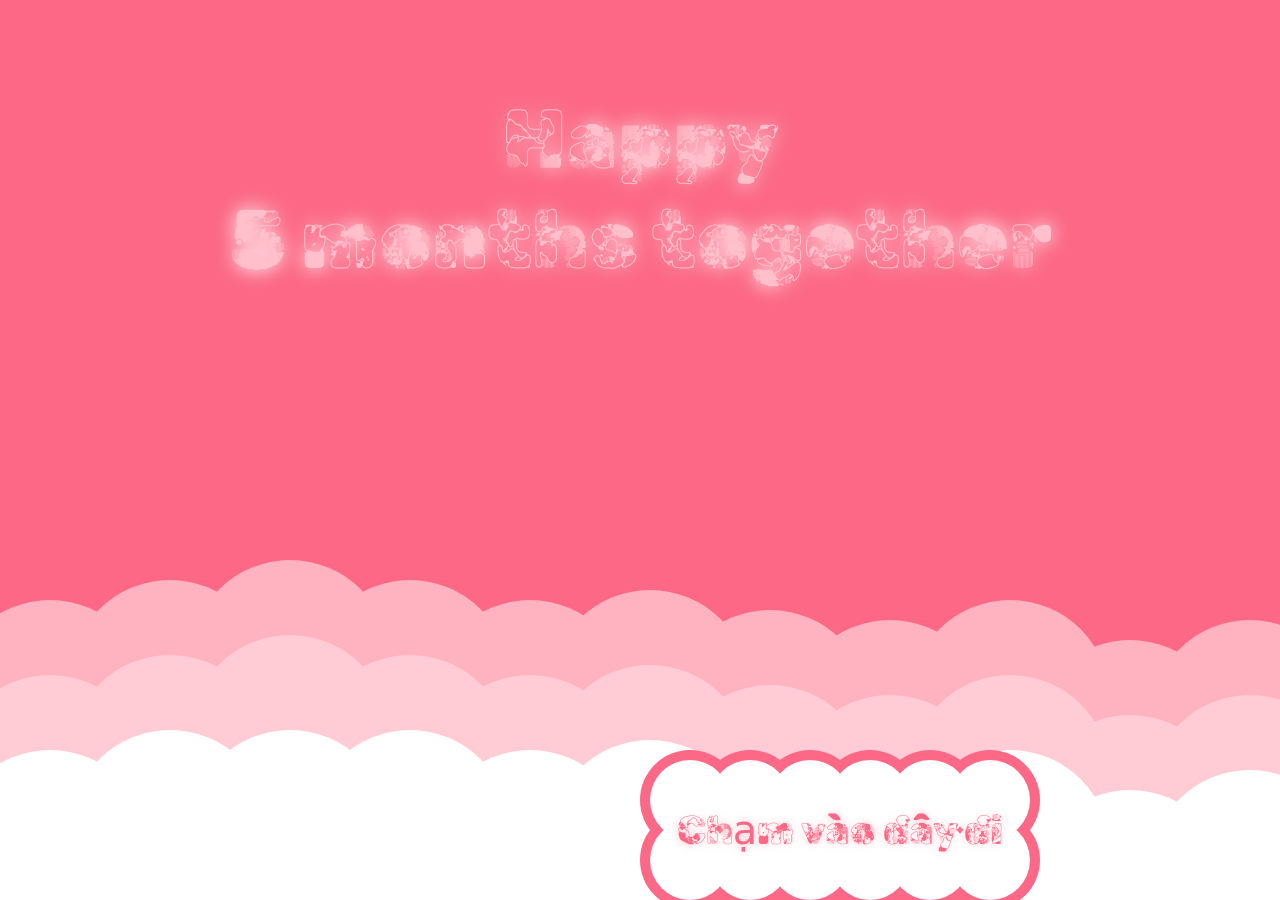
==== commit 3cd23b43: "Add files via upload" ====
--- a/index.html
+++ b/index.html
@@ -1,11 +1,9 @@
 <!DOCTYPE html>
-<html lang="vi">
+<html lang="en">
 
 <head>
     <meta charset="UTF-8">
-    <meta name="viewport" content="width=device-width, initial-scale=1.0, maximum-scale=1.0, user-scalable=no, viewport-fit=cover">
-    <link rel="preload" href="./img/paperHeart.webp" as="image">
-    <link rel="preload" href="./img/artHeart.webp" as="image">
+    <meta name="viewport" content="width=device-width, initial-scale=1.0, maximum-scale=1.0, user-scalable=no">
     <link rel="stylesheet" href="./main.css">
     <link rel="preconnect" href="https://fonts.googleapis.com">
     <link rel="preconnect" href="https://fonts.gstatic.com" crossorigin>
--- a/main.css
+++ b/main.css
@@ -4,7 +4,6 @@
     box-sizing: border-box;
     user-select: none;
     -webkit-user-select: none;
-    -webkit-tap-highlight-color: transparent;
 }
 
 :root {
@@ -15,7 +14,6 @@
     height: 100%;
     width: 100%;
     overflow: hidden;
-    touch-action: manipulation;
 }
 
 .container {
@@ -28,17 +26,16 @@
     contain: layout paint;
 }
 
-/* ================= PAPER HEARTS ================= */
 .paperHeart {
     position: absolute;
-    height: clamp(45px, 7.5vw, 90px);
-    top: 85%;
+    height: clamp(50px, 8vw, 100px);
+    top: 80%;
     opacity: 0;
-    filter: drop-shadow(0 0 10px rgba(255, 255, 255, 0.85));
-    animation: hiddenHeart 3.1s linear forwards, flyHeart 4.2s ease-in-out calc(var(--time) + 3.1s) infinite;
+    filter: drop-shadow(0 0 20px white);
+    animation: hiddenHeart 3.1s linear forwards, flyHeart 4s ease-in-out calc(var(--time) + 3.1s) infinite;
     pointer-events: none;
     will-change: transform, opacity;
-    transform: translate3d(0, 0, 0);
+    transform: translateZ(0);
 }
 
 .paperHeart1 { left: 5%; }
@@ -48,30 +45,6 @@
 .paperHeart5 { left: 75%; }
 .paperHeart6 { left: 90%; }
 
-@keyframes hiddenHeart {
-    0%, 95% {
-        opacity: 0;
-    }
-    100% {
-        opacity: 1;
-    }
-}
-
-@keyframes flyHeart {
-    0% {
-        transform: translate3d(0, 0, 0);
-        opacity: 0.9;
-    }
-    50% {
-        opacity: 1;
-    }
-    100% {
-        transform: translate3d(0, -115vh, 0);
-        opacity: 0;
-    }
-}
-
-/* ================= CLOUDS ================= */
 .boxCloud {
     position: absolute;
     bottom: 0;
@@ -80,93 +53,149 @@
     width: 100%;
     background-color: transparent;
     pointer-events: none;
-    contain: layout paint;
 }
 
 .container .cloud,
 .container .cloud1,
 .container .cloud2 {
     position: absolute;
+    top: 120%;
+    left: -50px;
+}
+
+.container.active.close .btnBox {
+    animation: disappearBtn 1s ease-in-out forwards;
+}
+
+.container.active.close .boxTitle {
+    animation: disappearBoxTitle 1s ease-in-out forwards;
+}
+
+.container.active.close .cloud,
+.container.active.close .cloud1,
+.container.active.close .cloud2,
+.container.active.close .paperHeart {
+    animation-play-state: paused;
+    display: none;
+}
+
+@keyframes disappearBtn {
+    from {
+        top: 50%;
+    }
+    to {
+        top: 150%;
+    }
+}
+
+@keyframes disappearBoxTitle {
+    from {
+        top: 10%;
+    }
+    to {
+        top: -50%;
+    }
+}
+
+.container.active .cloud {
+    position: absolute;
+    top: 0;
     left: -50px;
     height: 200px;
     width: 200px;
+    background-color: #ffb3c1;
     border-radius: 50%;
-    will-change: transform;
-    transition: transform 0.8s cubic-bezier(0.2, 0.8, 0.3, 1), opacity 0.8s ease;
-}
-
-.container .cloud {
-    top: 0;
-    background-color: #ffb3c1;
     box-shadow: 120px -20px #ffb3c1, 240px -40px #ffb3c1, 360px -20px #ffb3c1,
     480px 0px #ffb3c1, 600px -10px #ffb3c1, 720px 10px #ffb3c1, 840px 20px #ffb3c1, 
     960px 0px #ffb3c1, 1080px 40px #ffb3c1, 1200px 20px #ffb3c1, 1320px 0px #ffb3c1,
     1440px -20px #ffb3c1, 1560px 0px #ffb3c1, 1680px 20px #ffb3c1, 1800px 0px #ffb3c1;
-    transform: translate3d(0, 160%, 0);
+    transition: .8s;
     transition-delay: 2.2s;
-}
-
-.container .cloud1 {
+    animation: animateCloud 3s ease-in-out 1s infinite;
+    will-change: transform;
+    transform: translateZ(0);
+}
+
+@keyframes animateCloud {
+    0%, 100% {
+        transform: translate3d(0, 0, 0);
+    }
+    25%, 75% {
+        transform: translate3d(0, 10px, 0);
+    }
+    50% {
+        transform: translate3d(0, -10px, 0);
+    }
+}
+
+@keyframes animateCloud1 {
+    0%, 100% {
+        transform: translate3d(0, 0, 0);
+    }
+    25%, 75% {
+        transform: translate3d(0, 10px, 0);
+    }
+    50% {
+        transform: translate3d(0, -10px, 0);
+    }
+}
+
+@keyframes animateCloud2 {
+    0%, 100% {
+        transform: translate3d(0, 0, 0);
+    }
+    25%, 75% {
+        transform: translate3d(0, 10px, 0);
+    }
+    50% {
+        transform: translate3d(0, -10px, 0);
+    }
+}
+
+.container.active .cloud1 {
+    position: absolute;
     top: 75px;
+    left: -50px;
+    height: 200px;
+    width: 200px;
     background-color: #ffccd5;
+    border-radius: 50%;
     box-shadow: 120px -20px #ffccd5, 240px -40px #ffccd5, 360px -20px #ffccd5,
     480px 0px #ffccd5, 600px -10px #ffccd5, 720px 10px #ffccd5, 840px 20px #ffccd5, 
     960px 0px #ffccd5, 1080px 40px #ffccd5, 1200px 20px #ffccd5, 1320px 0px #ffccd5,
     1440px -20px #ffccd5, 1560px 0px #ffccd5, 1680px 20px #ffccd5, 1800px 0px #ffccd5;
-    transform: translate3d(0, 160%, 0);
+    transition: .8s;
     transition-delay: 1.3s;
-}
-
-.container .cloud2 {
+    animation: animateCloud1 3s ease-in-out 1.5s infinite;
+    will-change: transform;
+    transform: translateZ(0);
+}
+
+.container.active .cloud2 {
+    position: absolute;
     top: 150px;
+    left: -50px;
+    height: 200px;
+    width: 200px;
     background-color: white;
+    border-radius: 50%;
     box-shadow: 120px -20px white, 240px -20px white, 360px -20px white,
     480px 0px white, 600px -10px white, 720px 10px white, 840px 20px white, 
     960px 0px white, 1080px 40px white, 1200px 20px white, 1320px 0px white,
     1440px -20px white, 1560px 0px white, 1680px 20px white, 1800px 0px white;
-    transform: translate3d(0, 160%, 0);
+    transition: .8s;
     transition-delay: .5s;
-}
-
-.container.active .cloud {
-    transform: translate3d(0, 0, 0);
-    animation: animateCloud 3.2s ease-in-out 3s infinite;
-}
-
-.container.active .cloud1 {
-    transform: translate3d(0, 0, 0);
-    animation: animateCloud1 3.2s ease-in-out 2.1s infinite;
-}
-
-.container.active .cloud2 {
-    transform: translate3d(0, 0, 0);
-    animation: animateCloud2 3.2s ease-in-out 1.3s infinite;
-}
-
-@keyframes animateCloud {
-    0%, 100% { transform: translate3d(0, 0, 0); }
-    25%, 75% { transform: translate3d(0, 10px, 0); }
-    50% { transform: translate3d(0, -10px, 0); }
-}
-
-@keyframes animateCloud1 {
-    0%, 100% { transform: translate3d(0, 0, 0); }
-    25%, 75% { transform: translate3d(0, 10px, 0); }
-    50% { transform: translate3d(0, -10px, 0); }
-}
-
-@keyframes animateCloud2 {
-    0%, 100% { transform: translate3d(0, 0, 0); }
-    25%, 75% { transform: translate3d(0, 10px, 0); }
-    50% { transform: translate3d(0, -10px, 0); }
-}
-
-/* ================= TITLE ================= */
+    animation: animateCloud2 3s ease-in-out 2s infinite;
+    will-change: transform;
+    transform: translateZ(0);
+}
+
 .boxTitle {
     position: absolute;
-    top: 10%;
-    left: 50%;
-    font-family: "Rubik Glitch Pop", system-ui, -apple-system, sans-serif;
+    top: 120%;
+    left: 50%;
+    transform: translateX(-50%);
+    font-family: "Rubik Glitch Pop", system-ui;
     font-weight: 400;
     font-size: clamp(28px, 6.5vw, 95px);
     color: pink;
@@ -177,12 +206,9 @@
     align-items: center;
     flex-direction: column;
     text-align: center;
-    text-shadow: 0 0 16px white;
-    opacity: 0;
-    transform: translate3d(-50%, 140px, 0);
-    animation: appearTitle 1.8s cubic-bezier(0.2, 0.8, 0.3, 1) 3.1s forwards, floatingWords 4s ease-in-out 4.9s infinite;
+    text-shadow: 0 0 20px white;
+    animation: appearTitle 2s linear 3.1s forwards, floatingWords 4s ease-in-out infinite;
     pointer-events: none;
-    will-change: transform, opacity;
 }
 
 .partTitle {
@@ -190,96 +216,30 @@
     word-break: break-word;
 }
 
-@keyframes appearTitle {
-    to {
-        opacity: 1;
-        transform: translate3d(-50%, 0, 0);
-    }
-}
-
-@keyframes floatingWords {
-    0%, 100% {
-        transform: translate3d(-50%, 0, 0);
-    }
-    25% {
-        transform: translate3d(-50%, -20px, 0);
-    }
-    50% {
-        transform: translate3d(-50%, 18px, 0);
-    }
-    75% {
-        transform: translate3d(-50%, 0, 0);
-    }
-}
-
-.container.active.close .boxTitle {
-    animation: disappearBoxTitle 0.8s ease-in-out forwards !important;
-}
-
-@keyframes disappearBoxTitle {
-    from {
-        opacity: 1;
-        transform: translate3d(-50%, 0, 0);
-    }
-    to {
-        opacity: 0;
-        transform: translate3d(-50%, -120px, 0);
-    }
-}
-
-/* ================= OPEN BUTTON ================= */
 .container .btnBox {
     position: absolute;
-    top: 50%;
-    left: 50%;
-    transform: translate3d(-50%, 120vh, 0) scale(clamp(0.68, 2.5vw + 0.4, 1));
+    top: 150%;
+    left: 50%;
+    transform: translate(-50%, -50%) scale(clamp(0.65, 2.5vw + 0.4, 1));
     height: 160px;
     width: 400px;
-    opacity: 0;
-    pointer-events: none;
-    will-change: transform, opacity;
+    opacity: 1;
+    pointer-events: auto;
 }
 
 .container.active .btnBox {
-    pointer-events: auto;
-    animation: appearBtnBox 1.6s cubic-bezier(0.2, 0.8, 0.3, 1) 4.8s forwards, animateOpenBtn 2s ease-in-out 6.4s infinite;
+    opacity: 1;
+    transition: 1s;
+    transition-delay: 5s;
+    animation: appearBtnBox 2s ease-in-out 5s forwards, animateOpenBtn 2s ease-in-out 5s infinite;
 }
 
 @keyframes appearBtnBox {
     from {
-        opacity: 0;
-        transform: translate3d(-50%, 100vh, 0) scale(clamp(0.68, 2.5vw + 0.4, 1));
+        top: 150%;
     }
     to {
-        opacity: 1;
-        transform: translate3d(-50%, -50%, 0) scale(clamp(0.68, 2.5vw + 0.4, 1));
-    }
-}
-
-@keyframes animateOpenBtn {
-    0%, 25%, 100% {
-        transform: translate3d(-50%, -50%, 0) scale(clamp(0.68, 2.5vw + 0.4, 1));
-    }
-    50% {
-        transform: translate3d(-50%, calc(-50% + 5px), 0) scale(clamp(0.68, 2.5vw + 0.4, 1));
-    }
-    75% {
-        transform: translate3d(-50%, calc(-50% - 5px), 0) scale(clamp(0.68, 2.5vw + 0.4, 1));
-    }
-}
-
-.container.active.close .btnBox {
-    animation: disappearBtn 0.8s ease-in-out forwards !important;
-}
-
-@keyframes disappearBtn {
-    from {
-        opacity: 1;
-        transform: translate3d(-50%, -50%, 0) scale(clamp(0.68, 2.5vw + 0.4, 1));
-    }
-    to {
-        opacity: 0;
-        transform: translate3d(-50%, 100vh, 0) scale(clamp(0.68, 2.5vw + 0.4, 1));
+        top: 50%;
     }
 }
 
@@ -316,7 +276,7 @@
     transform: translate(-50%, -50%);
     width: 100%;
     height: 100%;
-    font-family: "Rubik Glitch Pop", system-ui, -apple-system, sans-serif;
+    font-family: "Rubik Glitch Pop", system-ui;
     font-weight: 400;
     font-size: clamp(22px, 5vw, 40px);
     color: #fc6885;
@@ -329,39 +289,47 @@
     outline: none;
 }
 
-/* ================= VALENTINE CARD ================= */
+.container.active.open .boxTitle {
+    animation: none;
+    top: -40%;
+}
+
+.container.active.open .btnBox {
+    animation: none;
+    top: 140%;
+}
+
 .cardValentine {
     position: absolute;
-    top: 50%;
+    top: 200%;
     left: 50%;
     opacity: 0;
-    transform: translate3d(-75%, 120vh, 0) scale(var(--card-scale, 1));
+    transform: translate(-75%, -50%) scale(var(--card-scale, 1));
     height: 600px;
     width: 800px;
     background-color: transparent;
-    transition: transform 0.6s cubic-bezier(0.4, 0, 0.2, 1), opacity 0.5s ease;
+    transition: transform .6s cubic-bezier(0.4, 0, 0.2, 1), opacity .5s ease;
     cursor: pointer;
     -webkit-tap-highlight-color: transparent;
     transform-origin: center center;
     will-change: transform, opacity;
-    pointer-events: none;
 }
 
 .cardValentine.active {
     opacity: 1;
-    pointer-events: auto;
-    transform: translate3d(-75%, -50%, 0) scale(var(--card-scale, 1));
-    animation: animateCard 1.5s cubic-bezier(0.2, 0.8, 0.3, 1) forwards;
+    top: 50%;
+    transform: translate(-75%, -50%) scale(var(--card-scale, 1));
+    animation: animateCard 1.8s ease-in-out forwards;
 }
 
 @keyframes animateCard {
     from {
-        opacity: 0;
-        transform: translate3d(-75%, 100vh, 0) scale(var(--card-scale, 1));
+        top: 200%;
+        transform: translate(-75%, -50%) scale(var(--card-scale, 1));
     }
     to {
-        opacity: 1;
-        transform: translate3d(-75%, -50%, 0) scale(var(--card-scale, 1));
+        top: 50%;
+        transform: translate(-75%, -50%) scale(var(--card-scale, 1));
     }
 }
 
@@ -373,7 +341,7 @@
     height: 100%;
     width: 50%;
     border-radius: 10px;
-    transition: transform 0.6s cubic-bezier(0.4, 0, 0.2, 1);
+    transition: transform .6s cubic-bezier(0.4, 0, 0.2, 1);
     transform-style: preserve-3d;
     transform-origin: left;
     will-change: transform;
@@ -394,11 +362,11 @@
     border-left: 10px solid #c9413f;
     backface-visibility: hidden;
     -webkit-backface-visibility: hidden;
-    transform: translateZ(0);
+    transform: translateZ(1px);
 }
 
 .boxShadow {
-    filter: drop-shadow(0 0 8px white);
+    filter: drop-shadow(0 0 10px white);
     height: fit-content;
     width: fit-content;
 }
@@ -449,7 +417,7 @@
     position: absolute;
     top: 0;
     left: 0;
-    transform: rotateY(180deg) translateZ(0);
+    transform: rotateY(180deg) translateZ(1px);
     backface-visibility: hidden;
     -webkit-backface-visibility: hidden;
     background-color: #f35553;
@@ -509,7 +477,6 @@
     display: flex;
     flex-direction: column;
     align-items: center;
-    -webkit-overflow-scrolling: touch;
 }
 
 .rightContent::-webkit-scrollbar {
@@ -560,11 +527,11 @@
 @keyframes appearGalleryBtn {
     from {
         opacity: 0;
-        transform: translate3d(0, 15px, 0) scale(0.85);
+        transform: translateY(15px) scale(0.85);
     }
     to {
         opacity: 1;
-        transform: translate3d(0, 0, 0) scale(1);
+        transform: translateY(0) scale(1);
     }
 }
 
@@ -580,14 +547,15 @@
 }
 
 .cardValentine.active.open {
-    transform: translate3d(-50%, -50%, 0) scale(var(--card-scale, 1));
+    top: 50%;
+    left: 50%;
+    transform: translate(-50%, -50%) scale(var(--card-scale, 1));
 }
 
 .cardValentine.active.open .left {
     transform: rotateY(-180deg);
 }
 
-/* ================= PHOTO RAIN MODAL ================= */
 .photoRainModal {
     position: fixed;
     top: 0;
@@ -598,7 +566,7 @@
     z-index: 999;
     opacity: 0;
     pointer-events: none;
-    transition: opacity 0.4s ease;
+    transition: opacity 0.5s ease;
     overflow: hidden;
 }
 
@@ -613,9 +581,11 @@
     left: 0;
     width: 100%;
     height: 100%;
-    background: radial-gradient(circle at center, rgba(35, 12, 22, 0.88) 0%, rgba(12, 4, 10, 0.95) 100%);
-    backdrop-filter: blur(4px);
-    -webkit-backdrop-filter: blur(4px);
+    background: radial-gradient(circle at center, rgba(35, 12, 22, 0.82) 0%, rgba(12, 4, 10, 0.94) 100%);
+    backdrop-filter: blur(8px);
+    -webkit-backdrop-filter: blur(8px);
+    transform: translateZ(0);
+    will-change: opacity;
 }
 
 .photoRainBox {
@@ -626,31 +596,34 @@
     height: 100%;
     overflow: hidden;
     pointer-events: none;
+    contain: strict;
 }
 
 .fallingPhotoItem {
     position: absolute;
     top: 0;
     width: clamp(75px, 16vw, 125px);
-    padding: 5px 5px 14px 5px;
+    padding: 6px 6px 16px 6px;
     background: #ffffff;
     border-radius: 6px;
-    box-shadow: 0 8px 20px rgba(0, 0, 0, 0.35);
+    box-shadow: 0 10px 25px rgba(0, 0, 0, 0.4), 0 0 10px rgba(255, 182, 193, 0.3);
     cursor: pointer;
     pointer-events: auto;
-    will-change: transform;
+    will-change: transform, opacity;
+    transform: translate3d(0, -220px, 0);
     animation-name: fallAnimation;
     animation-timing-function: linear;
     animation-iteration-count: infinite;
     transition: transform 0.2s, box-shadow 0.2s;
     -webkit-tap-highlight-color: transparent;
-    contain: layout paint;
-}
-
-.fallingPhotoItem:hover, .fallingPhotoItem:active {
-    transform: scale(1.15) !important;
+    contain: layout style;
+    backface-visibility: hidden;
+}
+
+.fallingPhotoItem:hover {
+    transform: scale(1.18) !important;
     z-index: 50 !important;
-    box-shadow: 0 12px 28px rgba(243, 85, 83, 0.7), 0 0 15px white;
+    box-shadow: 0 15px 35px rgba(243, 85, 83, 0.7), 0 0 20px white;
 }
 
 .fallingPhotoItem img {
@@ -659,58 +632,61 @@
     object-fit: cover;
     border-radius: 4px;
     display: block;
+    pointer-events: none;
 }
 
 .fallingHeartItem {
     position: absolute;
     top: 0;
-    font-size: clamp(16px, 3.5vw, 26px);
+    font-size: clamp(16px, 3.5vw, 28px);
     pointer-events: none;
-    will-change: transform;
+    will-change: transform, opacity;
+    transform: translate3d(0, -80px, 0);
     animation-name: fallHeartAnimation;
     animation-timing-function: linear;
     animation-iteration-count: infinite;
     opacity: 0.85;
-    filter: drop-shadow(0 0 5px #ffb3c1);
-    contain: layout paint;
+    text-shadow: 0 0 8px #ffb3c1;
+    contain: layout style;
+    backface-visibility: hidden;
 }
 
 @keyframes fallAnimation {
     0% {
-        transform: translate3d(0, -180px, 0) rotate(var(--start-rot, 0deg));
+        transform: translate3d(0, -220px, 0) rotate(var(--start-rot, 0deg));
         opacity: 0;
     }
-    6% {
+    8% {
         opacity: 1;
     }
     50% {
-        transform: translate3d(var(--sway, 25px), 55vh, 0) rotate(var(--mid-rot, 10deg));
-    }
-    94% {
+        transform: translate3d(var(--sway, 25px), calc(50vh - 50px), 0) rotate(var(--mid-rot, 10deg));
+    }
+    92% {
         opacity: 1;
     }
     100% {
-        transform: translate3d(calc(var(--sway, 25px) * -1), 112vh, 0) rotate(var(--end-rot, -10deg));
+        transform: translate3d(calc(var(--sway, 25px) * -1), calc(100vh + 220px), 0) rotate(var(--end-rot, -10deg));
         opacity: 0;
     }
 }
 
 @keyframes fallHeartAnimation {
     0% {
-        transform: translate3d(0, -60px, 0) rotate(0deg);
+        transform: translate3d(0, -80px, 0) rotate(0deg);
         opacity: 0;
     }
     8% {
         opacity: 0.9;
     }
     50% {
-        transform: translate3d(var(--sway-h, 20px), 55vh, 0) rotate(45deg);
+        transform: translate3d(var(--sway-h, 20px), calc(50vh - 30px), 0) rotate(45deg);
     }
     92% {
         opacity: 0.9;
     }
     100% {
-        transform: translate3d(calc(var(--sway-h, 20px) * -1), 112vh, 0) rotate(-45deg);
+        transform: translate3d(calc(var(--sway-h, 20px) * -1), calc(100vh + 80px), 0) rotate(-45deg);
         opacity: 0;
     }
 }
@@ -722,24 +698,25 @@
     transform: translateX(-50%);
     z-index: 100;
     display: flex;
-    gap: 12px;
+    gap: 14px;
     align-items: center;
 }
 
 .photoRainCtrlBtn, .photoRainCloseBtn {
-    padding: 8px 18px;
+    padding: 9px 20px;
     border-radius: 25px;
     font-family: "Pacifico", cursive;
-    font-size: 15px;
+    font-size: 16px;
     border: 1.5px solid rgba(255, 255, 255, 0.4);
-    background: rgba(255, 255, 255, 0.25);
+    background: rgba(255, 255, 255, 0.22);
     color: white;
+    backdrop-filter: blur(8px);
+    -webkit-backdrop-filter: blur(8px);
     cursor: pointer;
-    box-shadow: 0 4px 12px rgba(0, 0, 0, 0.3);
+    box-shadow: 0 4px 15px rgba(0, 0, 0, 0.35);
     transition: background 0.2s, transform 0.2s;
     outline: none;
     -webkit-tap-highlight-color: transparent;
-    touch-action: manipulation;
 }
 
 .photoRainCloseBtn {
@@ -748,7 +725,7 @@
 }
 
 .photoRainCtrlBtn:hover, .photoRainCloseBtn:hover {
-    transform: scale(1.05);
+    transform: scale(1.06);
 }
 
 .photoZoomModal {
@@ -761,10 +738,10 @@
     display: flex;
     justify-content: center;
     align-items: center;
-    background: rgba(0, 0, 0, 0.82);
+    background: rgba(0, 0, 0, 0.78);
     opacity: 0;
     pointer-events: none;
-    transition: opacity 0.25s ease;
+    transition: opacity 0.3s ease;
 }
 
 .photoZoomModal.active {
@@ -776,12 +753,12 @@
     position: relative;
     max-width: 90vw;
     max-height: 82vh;
-    padding: 12px 12px 24px 12px;
+    padding: 14px 14px 28px 14px;
     background: white;
-    border-radius: 12px;
-    box-shadow: 0 16px 45px rgba(0, 0, 0, 0.6), 0 0 20px rgba(252, 104, 133, 0.4);
+    border-radius: 14px;
+    box-shadow: 0 20px 60px rgba(0, 0, 0, 0.65), 0 0 25px rgba(252, 104, 133, 0.5);
     transform: scale(0.85);
-    transition: transform 0.25s cubic-bezier(0.34, 1.56, 0.64, 1);
+    transition: transform 0.3s cubic-bezier(0.34, 1.56, 0.64, 1);
     display: flex;
     justify-content: center;
     align-items: center;
@@ -795,44 +772,93 @@
     max-width: 100%;
     max-height: 72vh;
     object-fit: contain;
-    border-radius: 6px;
+    border-radius: 8px;
     display: block;
 }
 
 .photoZoomClose {
     position: absolute;
-    top: -14px;
-    right: -14px;
-    width: 36px;
-    height: 36px;
+    top: -16px;
+    right: -16px;
+    width: 38px;
+    height: 38px;
     border-radius: 50%;
     background: #fc6885;
     border: 2px solid white;
     color: white;
-    font-size: 18px;
+    font-size: 20px;
     font-weight: bold;
     cursor: pointer;
     display: flex;
     justify-content: center;
     align-items: center;
-    box-shadow: 0 4px 10px rgba(0, 0, 0, 0.35);
+    box-shadow: 0 4px 12px rgba(0, 0, 0, 0.4);
     outline: none;
     -webkit-tap-highlight-color: transparent;
-    touch-action: manipulation;
+}
+
+@keyframes appearTitle {
+    to {
+        top: 10%;
+    }
+}
+
+@keyframes floatingWords {
+    0%, 100% {
+        transform: translateX(-50%) translateY(0);
+    }
+    25% {
+        transform: translateX(-50%) translateY(-25px);
+    }
+    50% {
+        transform: translateX(-50%) translateY(25px);
+    }
+    75% {
+        transform: translateX(-50%) translateY(0);
+    }
+}
+
+@keyframes flyHeart {
+    0% {
+        transform: translate3d(0, 0, 0);
+    }
+    100% {
+        transform: translate3d(0, -115vh, 0);
+    }
+}
+
+@keyframes hiddenHeart {
+    0%, 95% {
+        opacity: 0;
+    }
+    100% {
+        opacity: 1;
+    }
+}
+
+@keyframes animateOpenBtn {
+    0%, 25%, 100% {
+        transform: translate(-50%, -50%);
+    }
+    50% {
+        transform: translate(-50%, calc(-50% + 4px));
+    }
+    75% {
+        transform: translate(-50%, calc(-50% - 4px));
+    }
 }
 
 @media (max-width: 600px) {
     .boxTitle {
-        top: 6%;
+        top: 120%;
+    }
+    @keyframes appearTitle {
+        to {
+            top: 6%;
+        }
     }
     .photoRainCtrlBtn, .photoRainCloseBtn {
         padding: 7px 14px;
         font-size: 14px;
     }
-    .cardValentine .left .leftFront,
-    .cardValentine .left .leftBack,
-    .cardValentine .right {
-        border-left-width: 6px;
-        border-right-width: 6px;
-    }
 }
